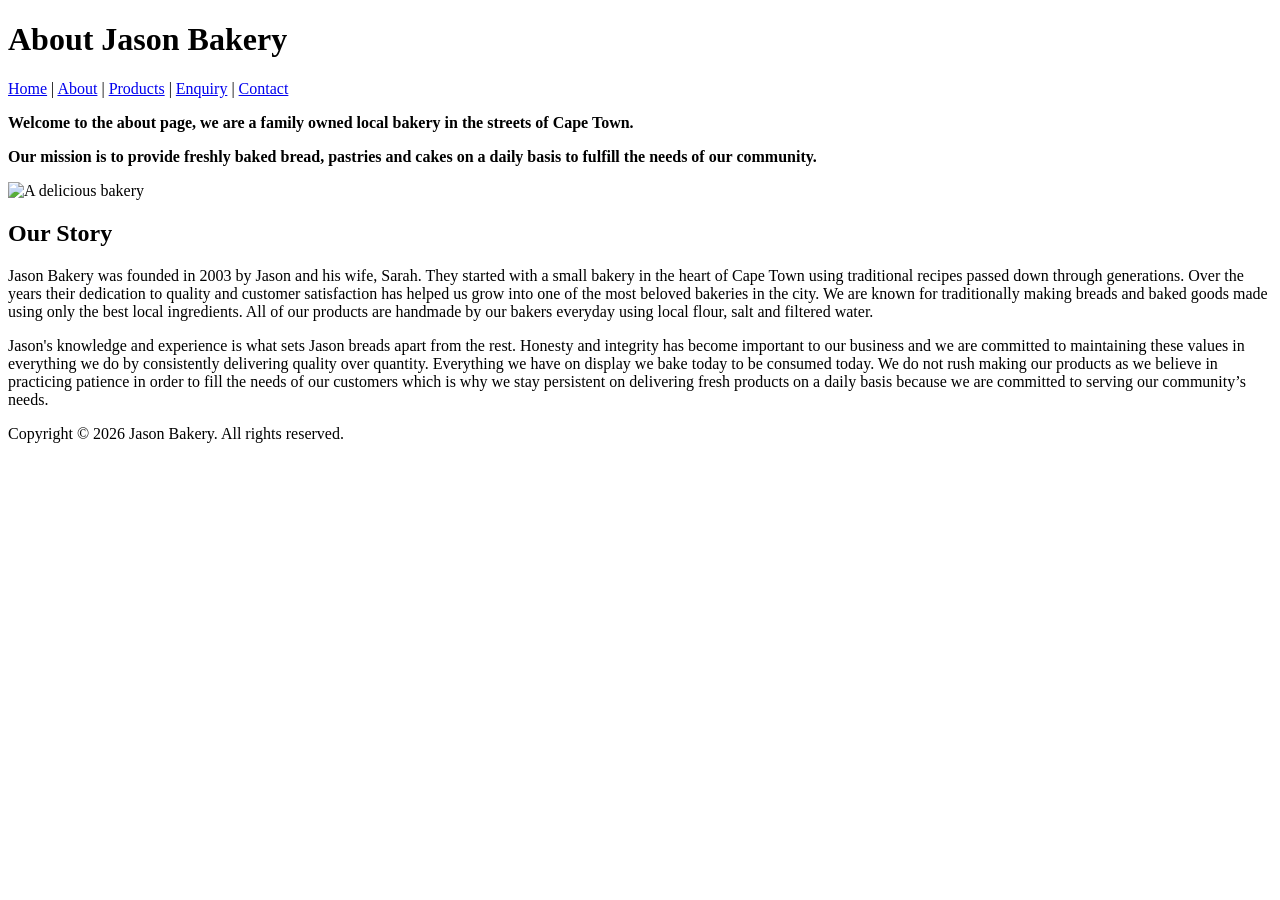
==== about.html @ 2cc02e1d "first commit" ====
<!DOCTYPE html>
<html lang="en">
<head>
    <meta charset="UTF-8">
    <meta name="viewport" content="width=device-width, initial-scale=1.0">
    <title>About Jason Bakery</title>
</head>
<body>
    <h1>About Jason Bakery</h1>

    <nav>
        <a href="index.html">Home</a> |
        <a href="about.html">About</a> |
        <a href="products.html">Products</a> |
        <a href="enquiry.html">Enquiry</a> |
        <a href="contact.html">Contact</a>
    </nav>

    <p><b>Welcome to the about page, we are a family owned local bakery in the streets of Cape Town.</b></p>
    <p><b>Our mission is to provide freshly baked bread, pastries and cakes on a daily basis to fulfill the needs of our community.</b></p>

    <img src="https://insideguide.co.za/cape-town/app/uploads/2023/06/top-restaurants-jason-bakery.webp" alt="A delicious bakery">

    <div class="center-box">
        <h2>Our Story</h2>
        <p>Jason Bakery was founded in 2003 by Jason and his wife, Sarah. They started with a small bakery in the heart of Cape Town using traditional recipes passed down through generations. Over the years their dedication to quality and customer satisfaction has helped us grow into one of the most beloved bakeries in the city. We are known for traditionally making breads and baked goods made using only the best local ingredients. All of our products are handmade by our bakers everyday using local flour, salt and filtered water.</p>
        <p>Jason's knowledge and experience is what sets Jason breads apart from the rest. Honesty and integrity has become important to our business and we are committed to maintaining these values in everything we do by consistently delivering quality over quantity. Everything we have on display we bake today to be consumed today. We do not rush making our products as we believe in practicing patience in order to fill the needs of our customers which is why we stay persistent on delivering fresh products on a daily basis because we are committed to serving our community’s needs.</p>
    </div>

    <footer>
        <p>Copyright © 2026 Jason Bakery. All rights reserved.</p>
    </footer>
</body>
</html>
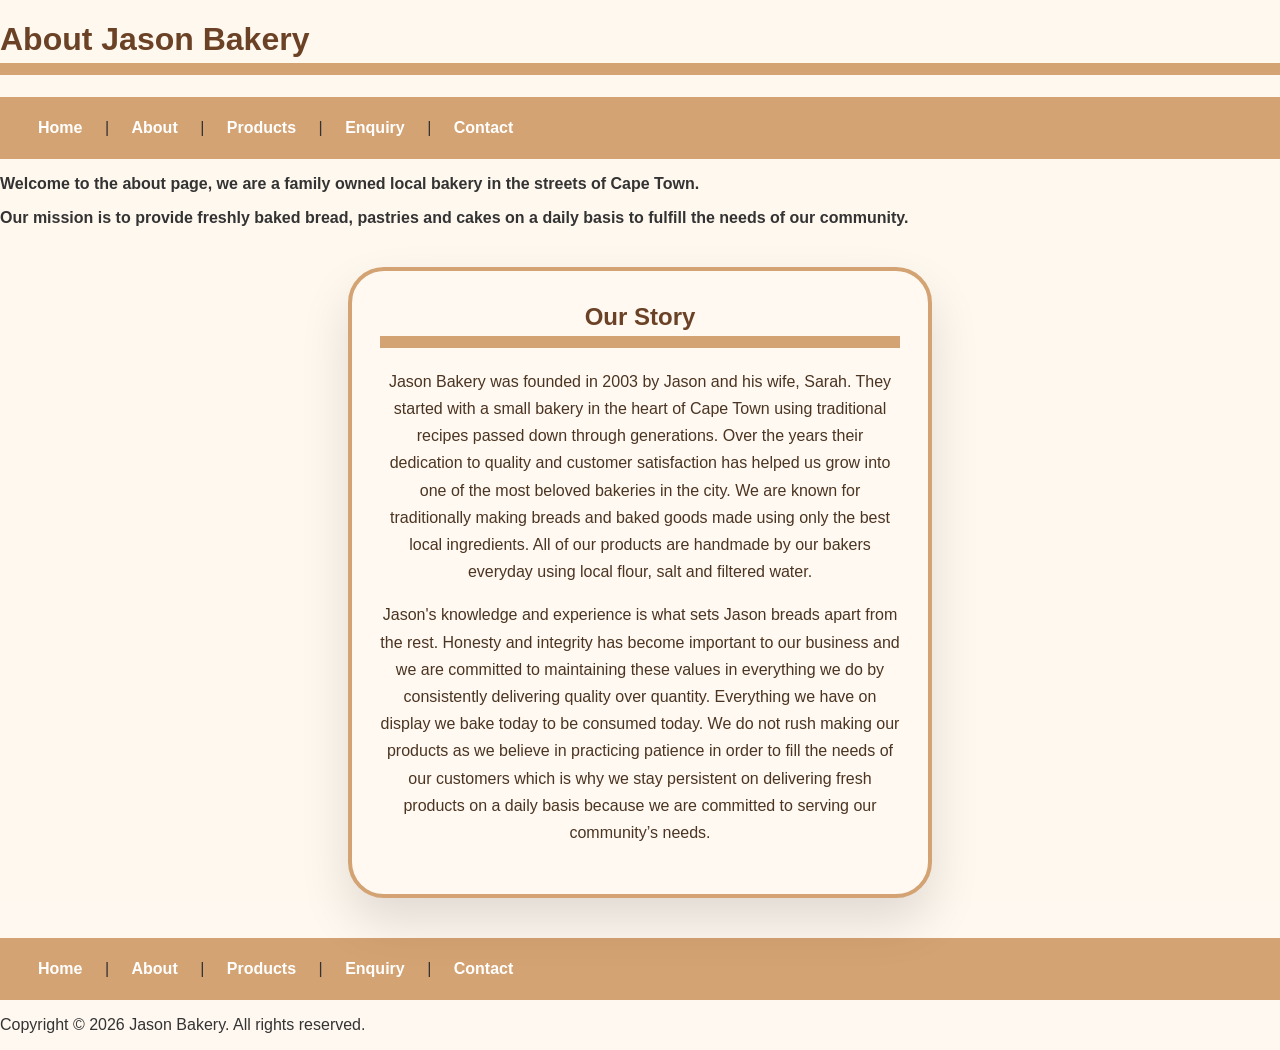
==== commit 19b1787c: "Update website code" ====
--- a/about.html
+++ b/about.html
@@ -4,14 +4,15 @@
     <meta charset="UTF-8">
     <meta name="viewport" content="width=device-width, initial-scale=1.0">
     <title>About Jason Bakery</title>
+    <link rel="stylesheet" href="style.css">
 </head>
 <body>
     <h1>About Jason Bakery</h1>
 
-    <nav>
+    <nav class="navbar">
         <a href="index.html">Home</a> |
         <a href="about.html">About</a> |
-        <a href="products.html">Products</a> |
+        <a href="product.html">Products</a> |
         <a href="enquiry.html">Enquiry</a> |
         <a href="contact.html">Contact</a>
     </nav>
@@ -19,13 +20,19 @@
     <p><b>Welcome to the about page, we are a family owned local bakery in the streets of Cape Town.</b></p>
     <p><b>Our mission is to provide freshly baked bread, pastries and cakes on a daily basis to fulfill the needs of our community.</b></p>
 
-    <img src="https://insideguide.co.za/cape-town/app/uploads/2023/06/top-restaurants-jason-bakery.webp" alt="A delicious bakery">
-
-    <div class="center-box">
+    <div class="story-bubble">
         <h2>Our Story</h2>
         <p>Jason Bakery was founded in 2003 by Jason and his wife, Sarah. They started with a small bakery in the heart of Cape Town using traditional recipes passed down through generations. Over the years their dedication to quality and customer satisfaction has helped us grow into one of the most beloved bakeries in the city. We are known for traditionally making breads and baked goods made using only the best local ingredients. All of our products are handmade by our bakers everyday using local flour, salt and filtered water.</p>
         <p>Jason's knowledge and experience is what sets Jason breads apart from the rest. Honesty and integrity has become important to our business and we are committed to maintaining these values in everything we do by consistently delivering quality over quantity. Everything we have on display we bake today to be consumed today. We do not rush making our products as we believe in practicing patience in order to fill the needs of our customers which is why we stay persistent on delivering fresh products on a daily basis because we are committed to serving our community’s needs.</p>
     </div>
+
+    <nav class="navbar bottom-nav">
+        <a href="index.html">Home</a> |
+        <a href="about.html">About</a> |
+        <a href="product.html">Products</a> |
+        <a href="enquiry.html">Enquiry</a> |
+        <a href="contact.html">Contact</a>
+    </nav>
 
     <footer>
         <p>Copyright © 2026 Jason Bakery. All rights reserved.</p>
--- a/style.css
+++ b/style.css
@@ -0,0 +1,285 @@
+/* General page styling */
+body {
+  font-family: Arial, sans-serif;
+  background-color: #fff8f0; /* soft bakery feel */
+  background-image: url('https://insideguide.co.za/cape-town/app/uploads/2023/06/top-restaurants-jason-bakery.webp');
+  background-size: cover;
+  background-position: center;
+  background-attachment: fixed;
+  margin: 0;
+  padding: 0;
+  color: #333;  position: relative;
+}
+
+body::before {
+  content: '';
+  position: fixed;
+  top: 0;
+  left: 0;
+  width: 100%;
+  height: 100%;
+  background: rgba(255, 248, 240, 0.82);
+  pointer-events: none;
+  z-index: -1;
+}
+
+/* Container with border */
+.container {
+  max-width: 1200px;
+  margin: 0 auto;
+  padding: 20px;
+  border: 12px solid #d4a373; /* warm brown border */
+  border-radius: 8px;
+  background-color: #ffffff;
+}
+
+/* Headings */
+h1, h2, h3 {
+  color: #6b4226; /* bakery brown */
+  border-bottom: 12px solid #d4a373;
+  padding-bottom: 5px;
+}
+
+/* Links */
+a {
+  color: #d17b49;
+  text-decoration: none;
+  transition: color 0.3s ease, border-bottom 0.3s ease;
+}
+
+a:hover {
+  color: #6b4226;
+  border-bottom: 12px solid #d17b49;
+}
+
+/* Info sections */
+.info-box {
+  border: 1px solid #d4a373;
+  padding: 15px;
+  margin: 20px 0;
+  border-radius: 9px;
+  background-color: #fff3e6;
+  transition: box-shadow 0.3s ease;
+}
+
+.info-box:hover {
+  box-shadow: 0 4px 12px rgba(0,0,0,0.1);
+}
+
+.story-bubble {
+  max-width: 520px;
+  margin: 40px auto;
+  padding: 32px 28px;
+  background: #fff9f2;
+  border: 4px solid #d4a373;
+  border-radius: 36px;
+  box-shadow: 0 24px 50px rgba(0, 0, 0, 0.12);
+  text-align: center;
+  position: relative;
+}
+
+.story-bubble h2 {
+  margin-top: 0;
+  margin-bottom: 20px;
+}
+
+.story-bubble p {
+  margin: 0 0 16px;
+  line-height: 1.7;
+  color: #4b3421;
+}
+
+/* Images */
+img {
+  max-width: 100%;
+  border: 12px solid #d4a373;
+  border-radius: 9px;
+  transition: transform 0.3s ease, box-shadow 0.3s ease;
+}
+
+img:hover {
+  transform: scale(1.05);
+  box-shadow: 0 6px 16px rgba(0,0,0,0.2);
+}
+
+/* Navigation bar */
+nav.navbar {
+  background-color: #d4a373;
+  padding: 12px 20px;
+}
+
+nav.navbar ul {
+  list-style: none;
+  margin: 0;
+  padding: 0;
+  display: flex;
+  justify-content: center;
+  gap: 18px;
+  flex-wrap: wrap;
+}
+
+nav.navbar li {
+  margin: 0;
+}
+
+nav.navbar a {
+  display: inline-block;
+  color: #fff;
+  font-weight: bold;
+  padding: 10px 18px;
+  border-radius: 8px;
+  transition: background-color 0.3s ease, color 0.3s ease;
+}
+
+nav.navbar a:hover {
+  background-color: #6b4226;
+  color: #fff3e6;
+}
+
+.bottom-nav {
+  margin-top: 28px;
+}
+
+.center {
+  max-width: 600px;
+  margin: 20px auto;
+  padding: 22px 24px;
+  text-align: center;
+}
+
+.center-box {
+  max-width: 520px;
+  margin: 32px auto;
+  padding: 26px 24px;
+  background-color: #fff9f2;
+  border: 4px solid #d4a373;
+  border-radius: 28px;
+  box-shadow: 0 22px 40px rgba(0, 0, 0, 0.12);
+  text-align: center;
+}
+
+.center-box h2 {
+  margin-top: 0;
+  margin-bottom: 18px;
+}
+
+.center-box p {
+  margin: 0 0 12px;
+  line-height: 1.7;
+  color: #4b3421;
+}
+
+.speciality-box {
+  margin-bottom: 24px;
+  padding: 18px;
+  border: 3px solid #d4a373;
+  border-radius: 12px;
+  background-color: #fff8f3;
+}
+
+.image-container {
+  display: flex;
+  justify-content: center;
+  align-items: center;
+  gap: 18px;
+  flex-wrap: wrap;
+  max-width: 980px;
+  margin: 0 auto;
+  padding: 10px 0;
+}
+
+.image-container img {
+  flex: 1 1 calc(50% - 18px);
+  max-width: calc(50% - 18px);
+  width: 100%;
+  height: auto;
+  min-width: 220px;
+}
+
+.image-container p {
+  width: 100%;
+  text-align: center;
+  margin-top: 14px;
+}
+
+.products {
+  display: grid;
+  grid-template-columns: repeat(auto-fit, minmax(260px, 1fr));
+  gap: 20px;
+  padding: 24px 0;
+}
+
+.product {
+  border: 3px solid #d4a373;
+  border-radius: 12px;
+  background-color: #fff8f3;
+  padding: 18px;
+  text-align: center;
+}
+
+.enquiry-container {
+  max-width: 520px;
+  margin: 30px auto;
+  padding: 26px;
+  border: 3px solid #d4a373;
+  border-radius: 18px;
+  background-color: #fff8f3;
+}
+
+.enquiry-container h2 {
+  margin-top: 0;
+  margin-bottom: 18px;
+}
+
+.enquiry-container form {
+  display: flex;
+  flex-direction: column;
+  gap: 16px;
+}
+
+.enquiry-container input,
+.enquiry-container textarea {
+  width: 100%;
+  padding: 14px;
+  border: 2px solid #d4a373;
+  border-radius: 10px;
+  background: #fffdf8;
+  font-size: 1rem;
+}
+
+.enquiry-container button {
+  width: 100%;
+  padding: 14px;
+  border: none;
+  border-radius: 10px;
+  background-color: #d4a373;
+  color: #fff;
+  font-weight: bold;
+  cursor: pointer;
+}
+
+.enquiry-container button:hover {
+  background-color: #6b4226;
+}
+
+.product img {
+  width: 100%;
+  height: 260px;
+  object-fit: cover;
+  border: 12px solid #d4a373;
+  border-radius: 9px;
+}
+
+.product button {
+  margin-top: 12px;
+  padding: 10px 18px;
+  border: none;
+  border-radius: 8px;
+  background-color: #d4a373;
+  color: #fff;
+  cursor: pointer;
+}
+
+.product button:hover {
+  background-color: #6b4226;
+}
